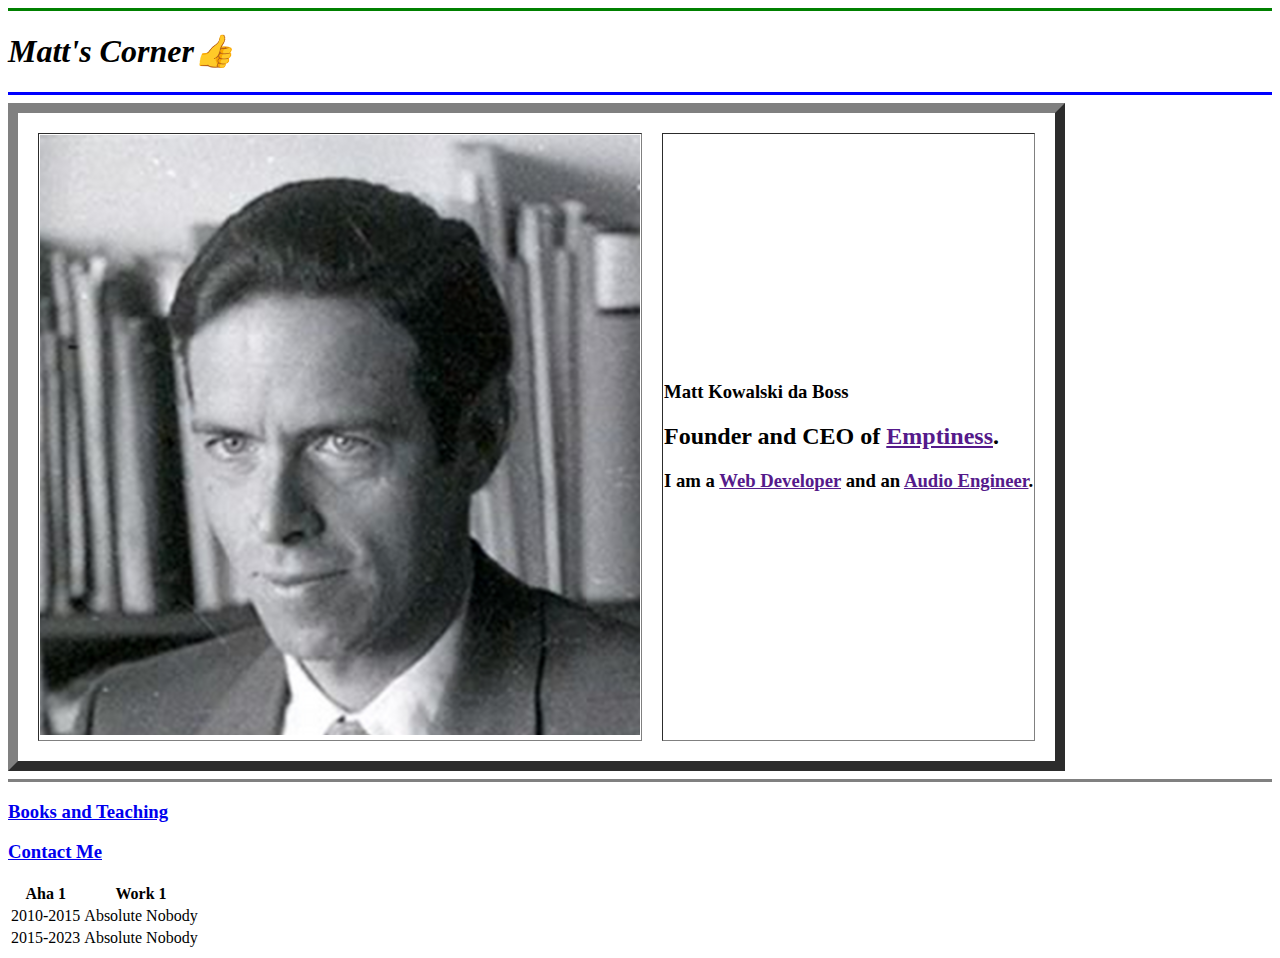
==== index.html @ ee91db93 "Add files via upload" ====
<!DOCTYPE html>
<html lang="en">
    <head>
        <meta charset="UTF-8">
        <meta name="viewport" content="width=device-width, initial-scale=1.0">
        <title>Matt's Corner</title>
    </head>
    <body>

        <!-- Main Website -->

        <hr size="3" noshade="" color="green">

        <h1><em>Matt's <strong>Corner</strong>👍</em></h1>
        
        <hr size="3" noshade="" color="blue">
        
        <table border="10" cellspacing="20">
            <tr>
                <td><img src="images/alan.png" alt="my image"></td>

                <td>
                    <h3>Matt Kowalski da Boss</h3>
                    
                    <h2>Founder and CEO of <a href="">Emptiness</a>.</h2>
                    
                    <h3>I am a <a href="">Web Developer</a> and an <a href="">Audio Engineer</a>.</h3>
                </td>
            </tr>
        </table>

        <hr size="3" noshade="">

        <a href="booksandteaching.html">
            <h3>Books and Teaching</h3>
        </a>

        <a href="contactme.html">
            <h3>Contact Me</h3>
        </a>
        
        <table>
            <thead>
                <tr>
                    <th>Aha 1</th>
                    <th>Work 1</th>
                </tr>
            </thead>
            
            <tbody>
                <tr>
                    <td>2010-2015</td>
                    <td>Absolute Nobody</td>
                </tr>
                <tr>
                    <td>2015-2023</td>
                    <td>Absolute Nobody</td>
                </tr>
            </tbody>

            <tfoot>

            </tfoot>
        </table>

        





    </body>
</html>
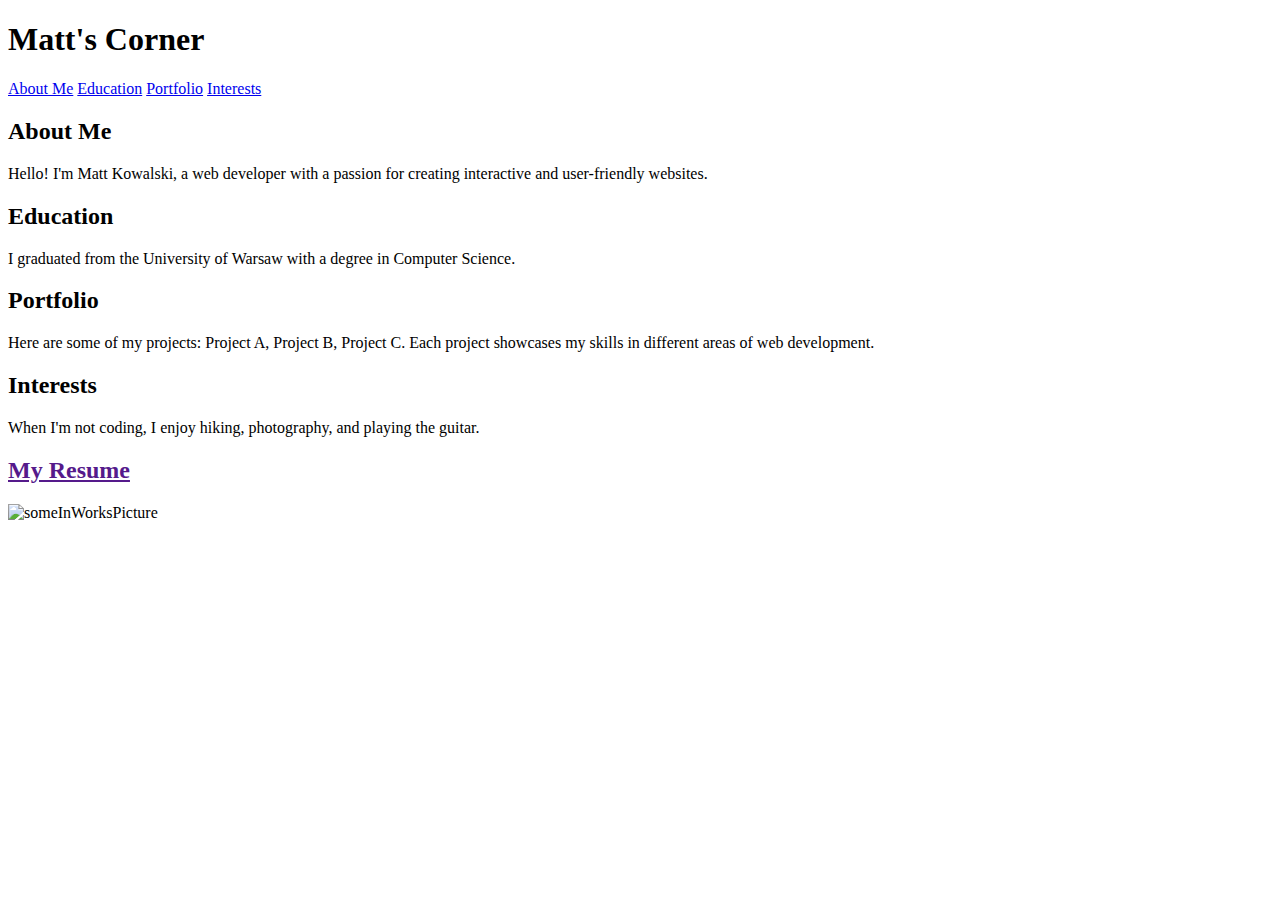
==== commit 325ec041: "Update index.html" ====
--- a/index.html
+++ b/index.html
@@ -1,73 +1,52 @@
 <!DOCTYPE html>
 <html lang="en">
-    <head>
-        <meta charset="UTF-8">
-        <meta name="viewport" content="width=device-width, initial-scale=1.0">
-        <title>Matt's Corner</title>
-    </head>
-    <body>
+<head>
+    <meta charset="UTF-8">
+    <meta name="viewport" content="width=device-width, initial-scale=1.0">
+    <title>Matt's Corner</title>
+    <link rel="stylesheet" href="styles.css">
+</head>
+<body>
 
-        <!-- Main Website -->
+    <div class="wrapper">
+        <h1>Matt's Corner</h1>
+        
+        <div class="navbar">
+            <a href="#about">About Me</a>
+            <a href="#education">Education</a>
+            <a href="#portfolio">Portfolio</a>
+            <a href="#interests">Interests</a>
+        </div>
+        <div id="about" class="section">
+            <h2>About Me</h2>
+            <p>Hello! I'm Matt Kowalski, a web developer with a passion for creating interactive and user-friendly websites.</p>
+        </div>
+        <div id="education" class="section">
+            <h2>Education</h2>
+            <p>I graduated from the University of Warsaw with a degree in Computer Science.</p>
+        </div>
+        <div id="portfolio" class="section">
+            <h2>Portfolio</h2>
+            <p>Here are some of my projects: Project A, Project B, Project C. Each project showcases my skills in different areas of web development.</p>
+        </div>
+        <div id="interests" class="section">
+            <h2>Interests</h2>
+            <p>When I'm not coding, I enjoy hiking, photography, and playing the guitar.</p>
+        </div>
 
-        <hr size="3" noshade="" color="green">
-
-        <h1><em>Matt's <strong>Corner</strong>👍</em></h1>
-        
-        <hr size="3" noshade="" color="blue">
-        
-        <table border="10" cellspacing="20">
-            <tr>
-                <td><img src="images/alan.png" alt="my image"></td>
-
-                <td>
-                    <h3>Matt Kowalski da Boss</h3>
-                    
-                    <h2>Founder and CEO of <a href="">Emptiness</a>.</h2>
-                    
-                    <h3>I am a <a href="">Web Developer</a> and an <a href="">Audio Engineer</a>.</h3>
-                </td>
-            </tr>
-        </table>
-
-        <hr size="3" noshade="">
-
-        <a href="booksandteaching.html">
-            <h3>Books and Teaching</h3>
-        </a>
-
-        <a href="contactme.html">
-            <h3>Contact Me</h3>
-        </a>
-        
-        <table>
-            <thead>
-                <tr>
-                    <th>Aha 1</th>
-                    <th>Work 1</th>
-                </tr>
-            </thead>
-            
-            <tbody>
-                <tr>
-                    <td>2010-2015</td>
-                    <td>Absolute Nobody</td>
-                </tr>
-                <tr>
-                    <td>2015-2023</td>
-                    <td>Absolute Nobody</td>
-                </tr>
-            </tbody>
-
-            <tfoot>
-
-            </tfoot>
-        </table>
-
-        
+        <div class="section">
+            <h2><a href="">My Resume</a></h2>
+        </div>
+    </div>
 
 
 
 
+    <img src="C16_Work-In-Progress-252641448.png" alt="someInWorksPicture">
 
-    </body>
-</html>+
+
+
+    
+</body>
+</html>
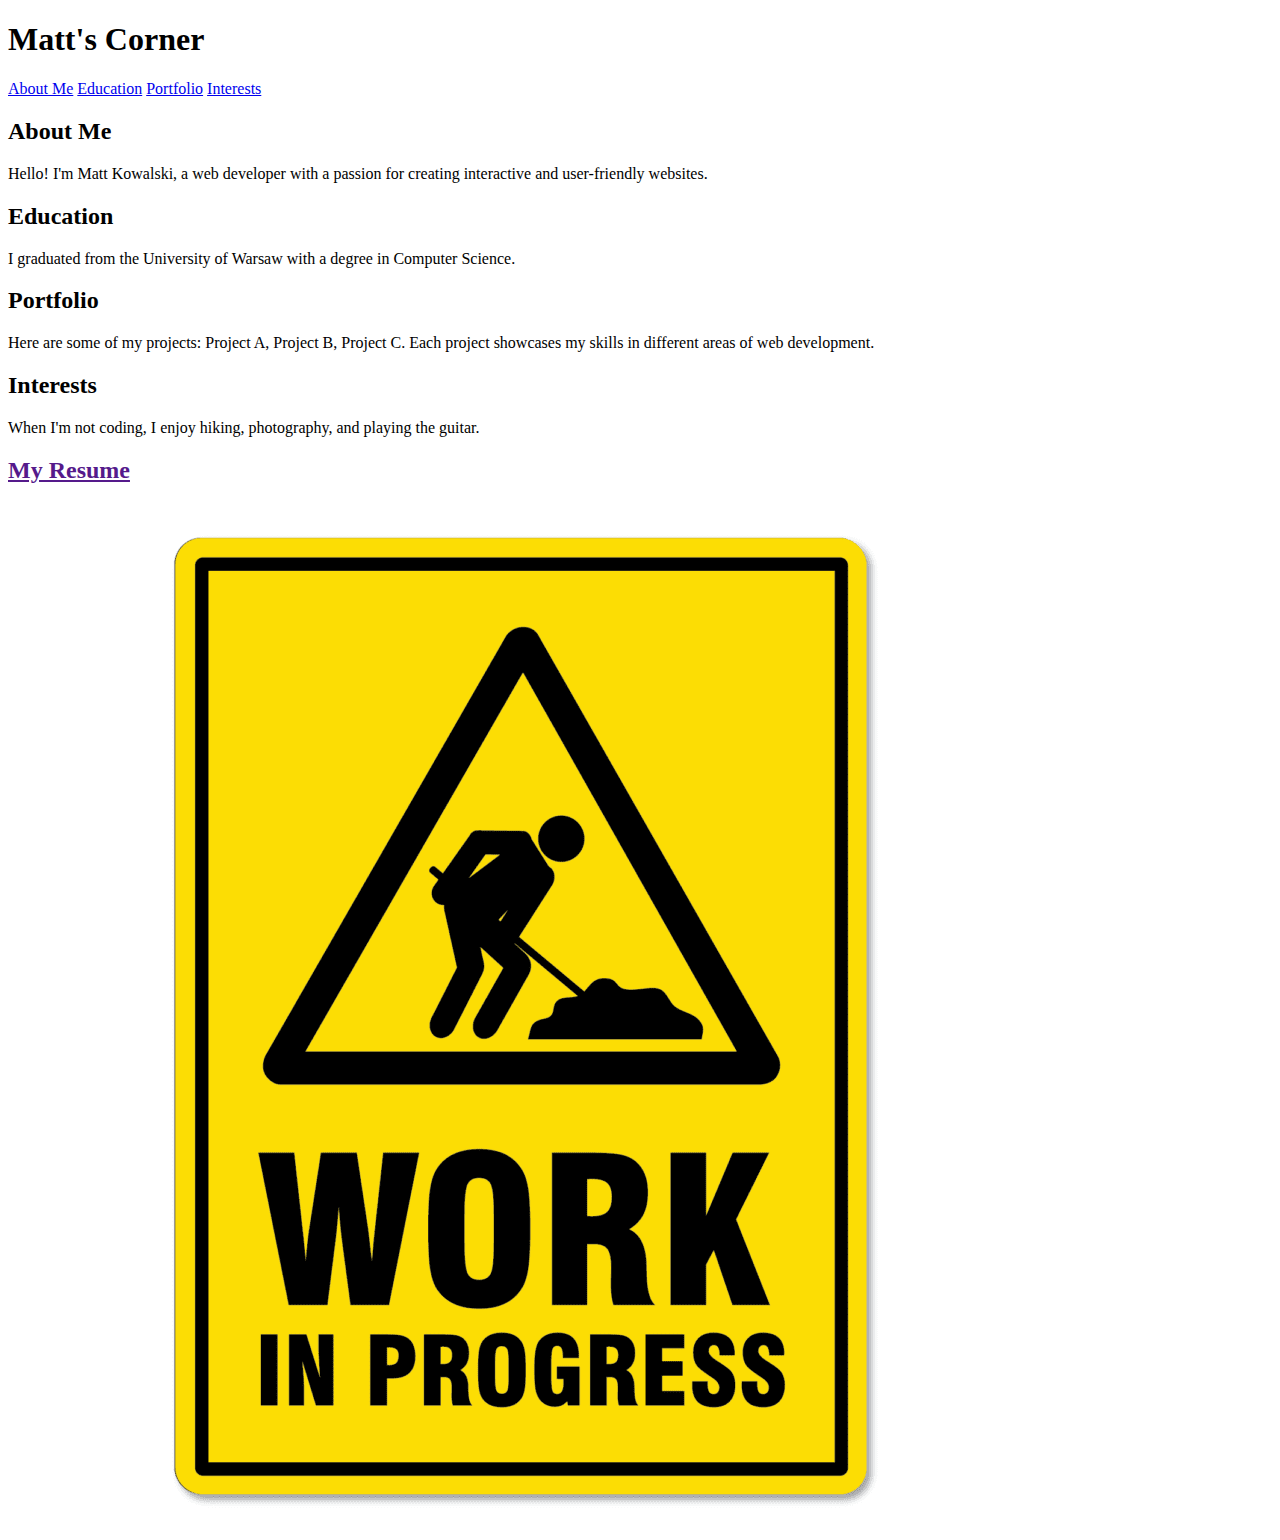
==== commit ff5c1680: "Update index.html" ====
--- a/index.html
+++ b/index.html
@@ -42,7 +42,7 @@
 
 
 
-    <img src="C16_Work-In-Progress-252641448.png" alt="someInWorksPicture">
+    <img src="images/C16_Work-In-Progress-252641448.png" alt="someInWorksPicture">
 
 
 
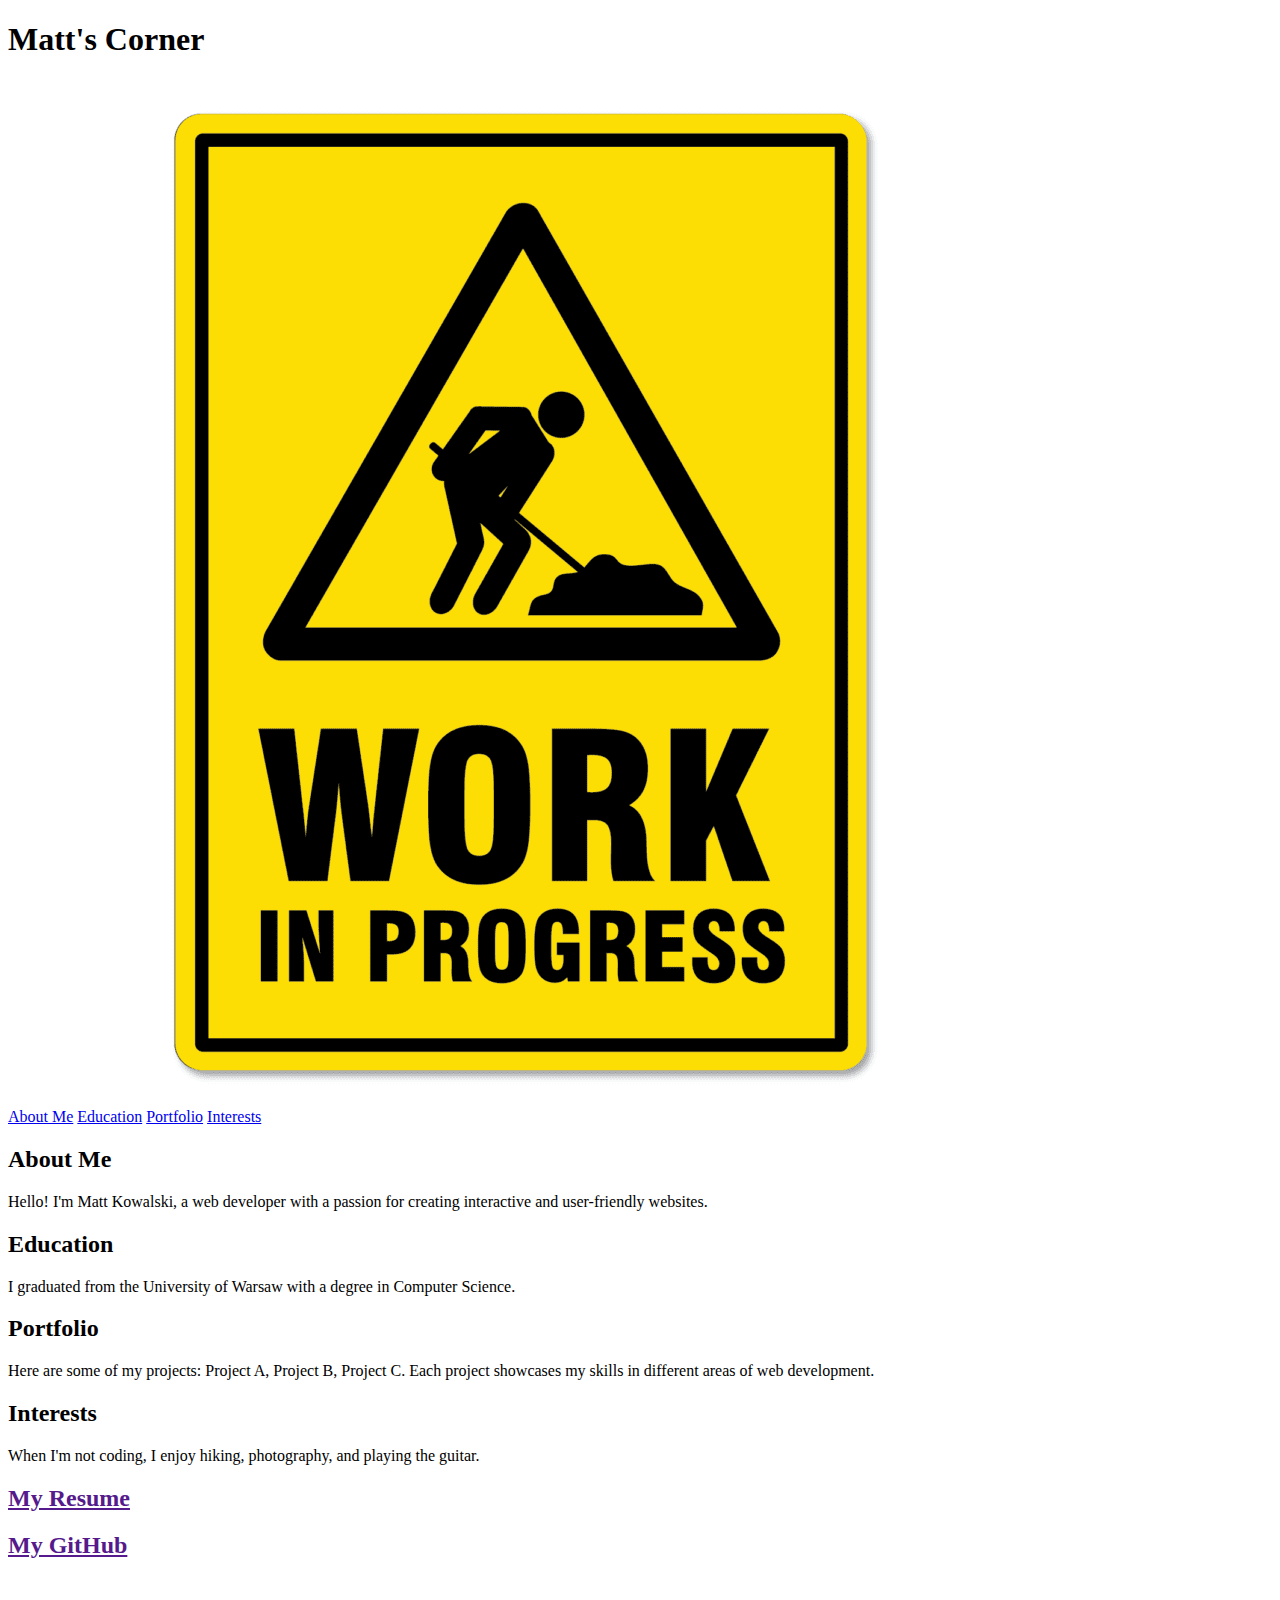
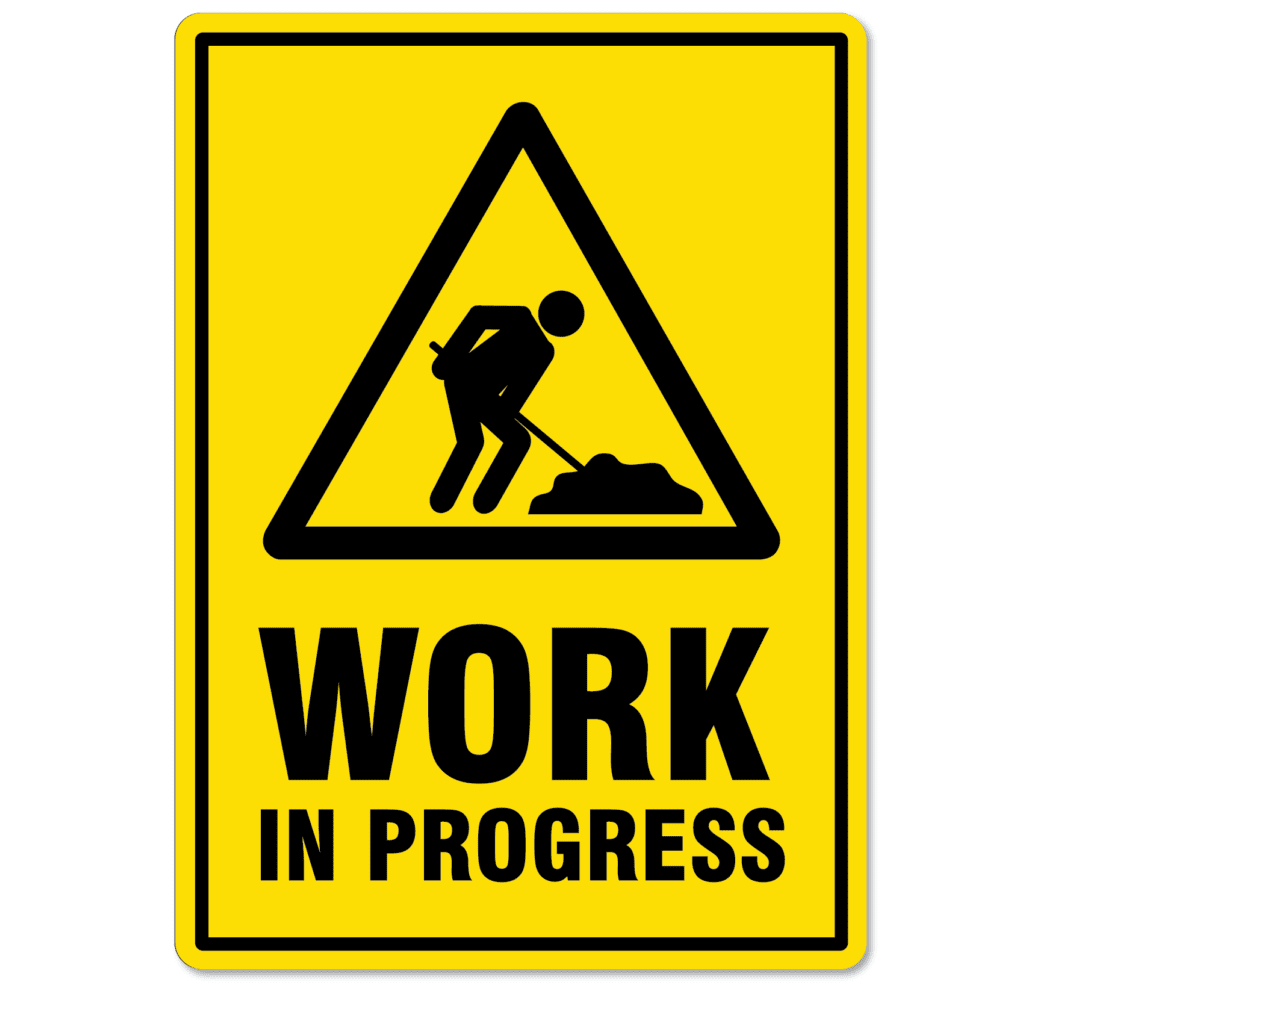
==== commit 13d57a8b: "Update index.html" ====
--- a/index.html
+++ b/index.html
@@ -10,6 +10,8 @@
 
     <div class="wrapper">
         <h1>Matt's Corner</h1>
+
+        <img src="images/C16_Work-In-Progress-252641448.png" alt="me">
         
         <div class="navbar">
             <a href="#about">About Me</a>
@@ -37,6 +39,10 @@
         <div class="section">
             <h2><a href="">My Resume</a></h2>
         </div>
+
+         <div class="section">
+            <h2><a href="">My GitHub</a></h2>
+        </div>
     </div>
 
 
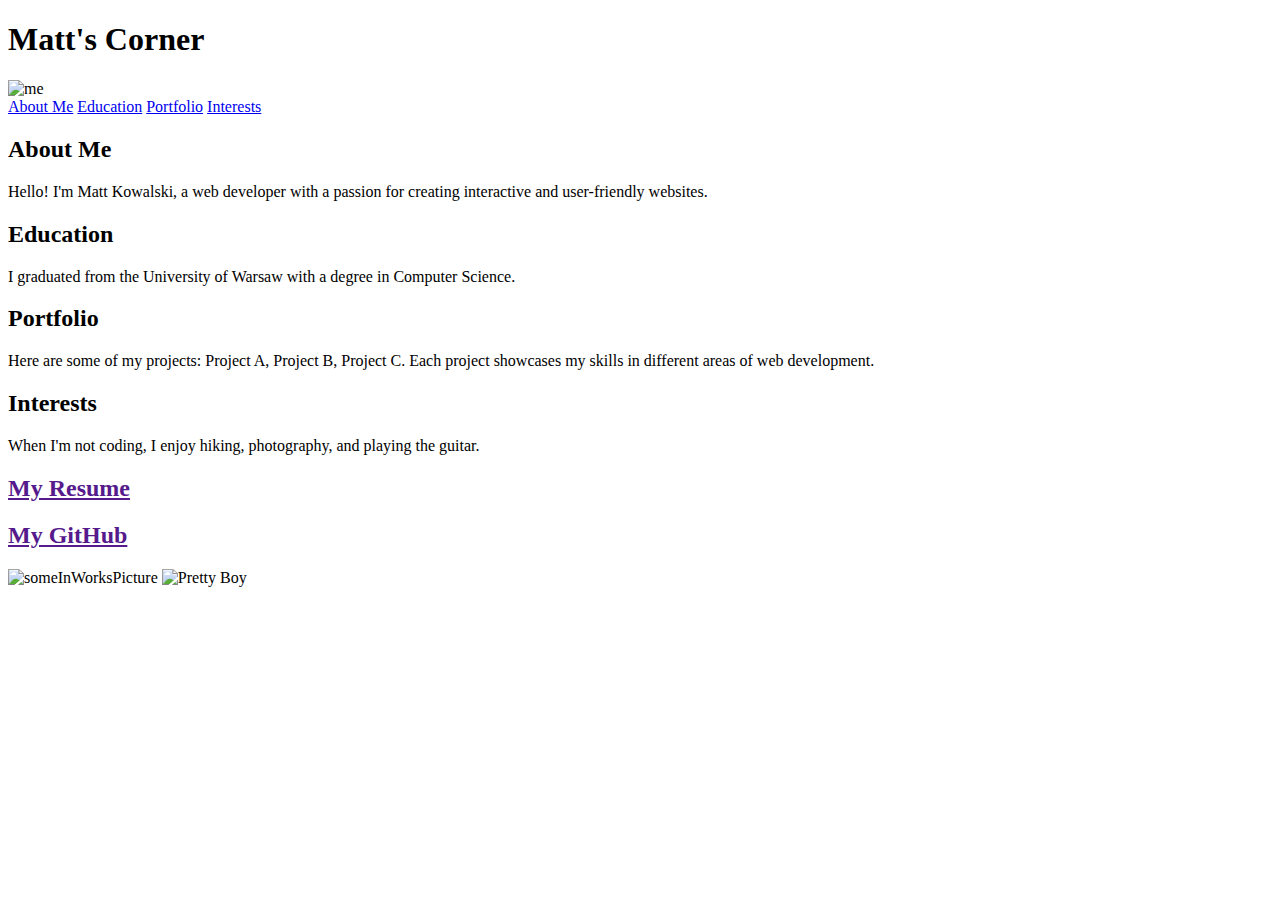
==== commit 8280b1fc: "Update index.html" ====
--- a/index.html
+++ b/index.html
@@ -11,7 +11,7 @@
     <div class="wrapper">
         <h1>Matt's Corner</h1>
 
-        <img src="images/C16_Work-In-Progress-252641448.png" alt="me">
+        <img src="images/me" alt="me">
         
         <div class="navbar">
             <a href="#about">About Me</a>
@@ -48,7 +48,9 @@
 
 
 
-    <img src="images/C16_Work-In-Progress-252641448.png" alt="someInWorksPicture">
+    <img src="images/in-works-1575658-2861852180" alt="someInWorksPicture">
+
+    <img src="images/IMG_1083" alt="Pretty Boy">
 
 
 
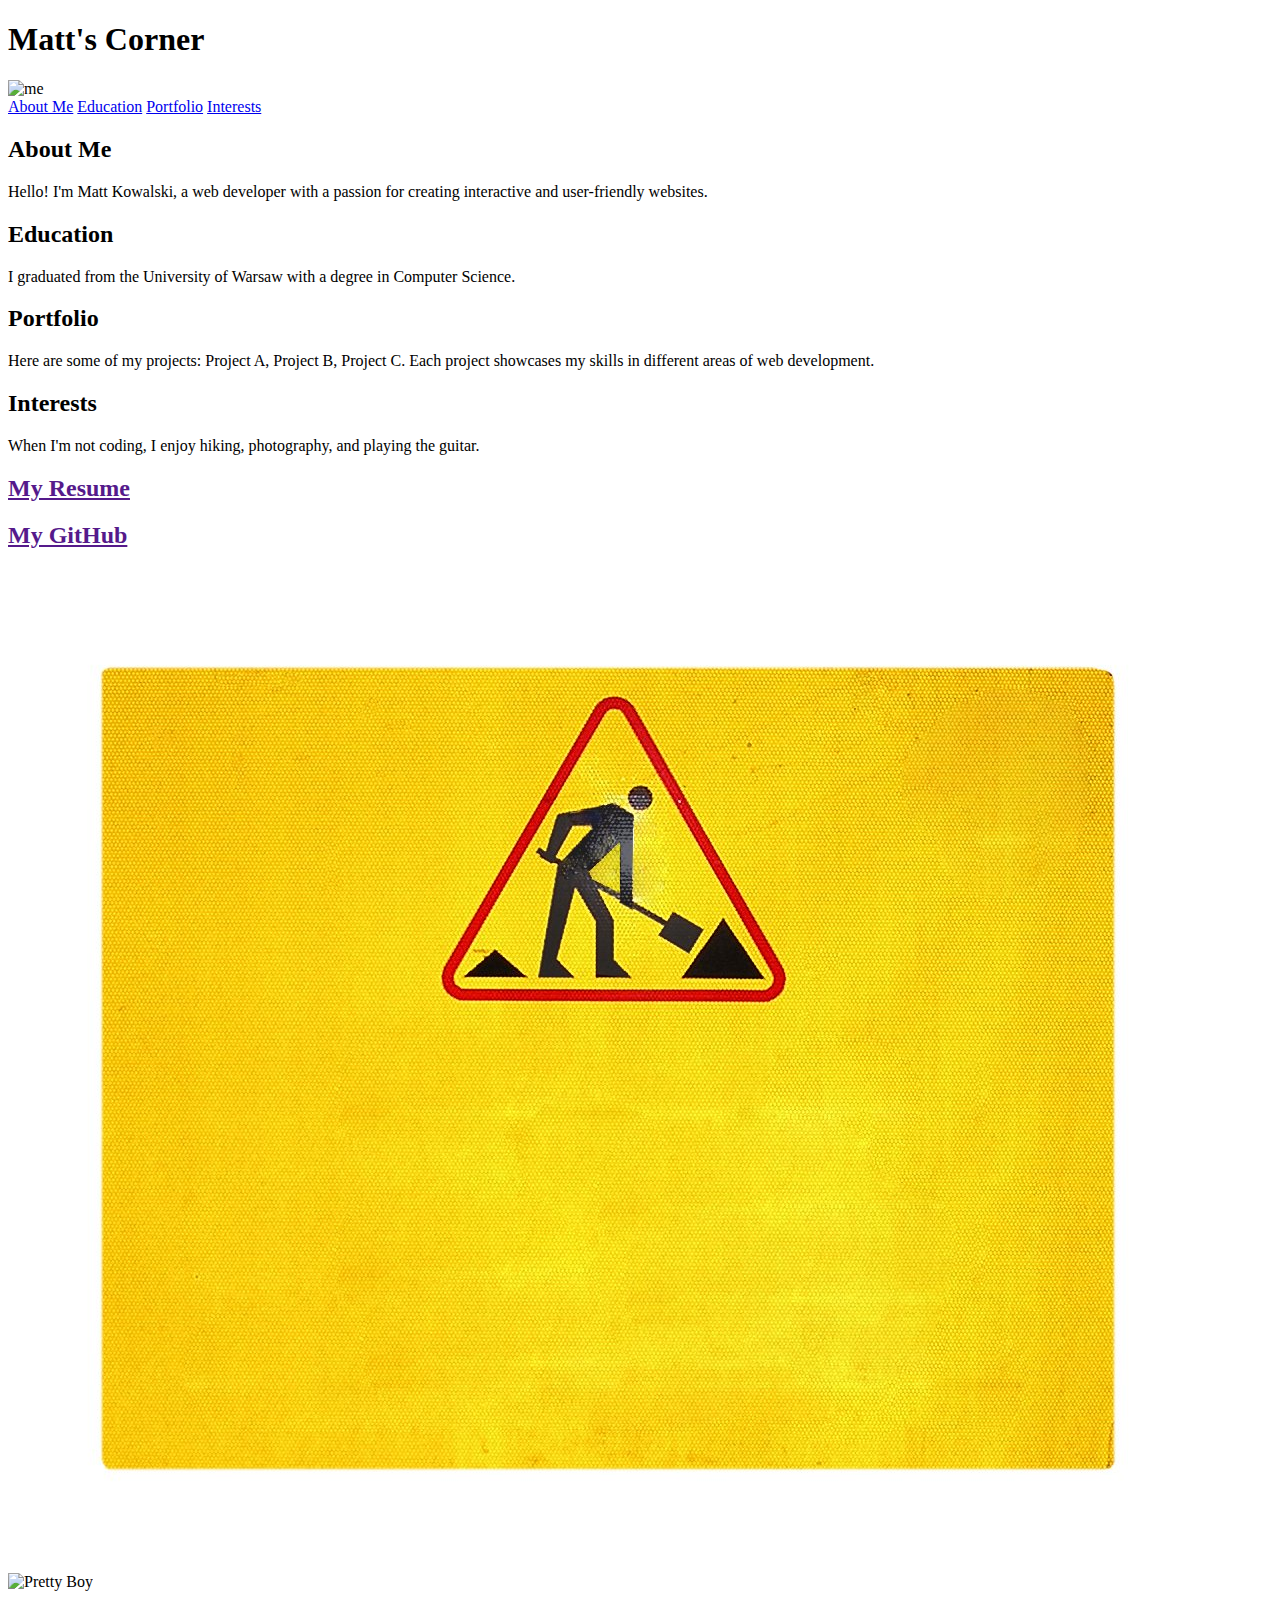
==== commit b2b63f92: "Update index.html" ====
--- a/index.html
+++ b/index.html
@@ -11,7 +11,7 @@
     <div class="wrapper">
         <h1>Matt's Corner</h1>
 
-        <img src="images/me" alt="me">
+        <img src="images/me.jpg" alt="me">
         
         <div class="navbar">
             <a href="#about">About Me</a>
@@ -48,9 +48,9 @@
 
 
 
-    <img src="images/in-works-1575658-2861852180" alt="someInWorksPicture">
+    <img src="images/in-works-1575658-2861852180.jpg" alt="someInWorksPicture">
 
-    <img src="images/IMG_1083" alt="Pretty Boy">
+    <img src="images/IMG_1083.jpg" alt="Pretty Boy">
 
 
 
